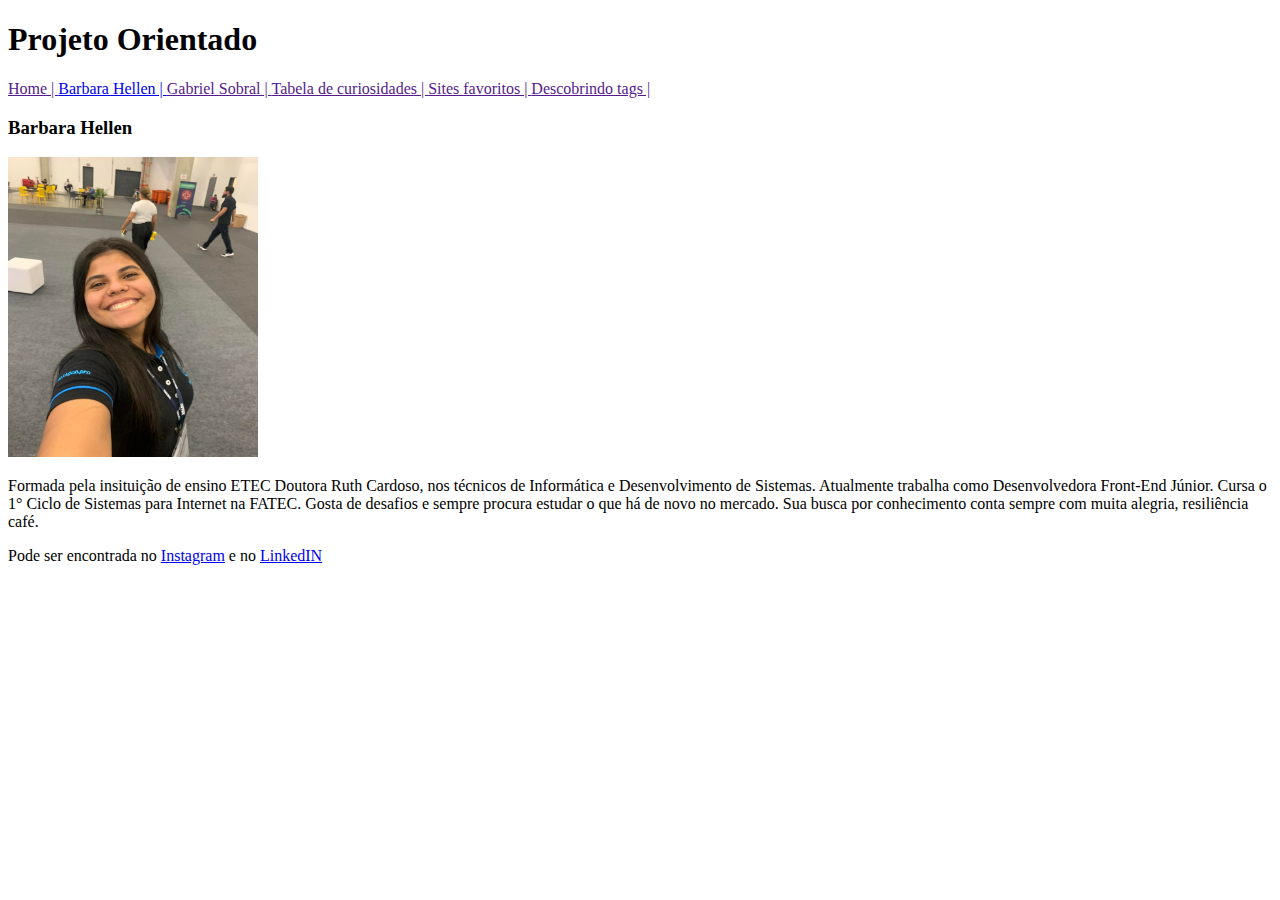
==== barbara.html @ 09fd54ff "adicionando perfil e arrumando navbar" ====
<!DOCTYPE html>
<html lang="pt-br">
<head>
    <meta charset="UTF-8">
    <meta name="viewport" content="width=device-width, initial-scale=1.0">
    <title>Projeto B1</title>
</head>
<body>
    <h1>Projeto Orientado</h1>
    <nav>
        <a href="">Home | </a>
        <a href="barbara.html">Barbara Hellen | </a> 
        <a href="">Gabriel Sobral | </a> 
        <a href="">Tabela de curiosidades | </a>
        <a href="">Sites favoritos | </a> 
        <a href="">Descobrindo tags | </a>
    </nav>
    <div>
        <div>
            <h3>Barbara Hellen</h3>
            <img src="./img/barbara.jpg" alt="Foto de Barbara Hellen" width="250" height="300">
            <p>Formada pela insituição de ensino ETEC Doutora Ruth Cardoso, nos técnicos de Informática e Desenvolvimento de Sistemas. Atualmente trabalha como Desenvolvedora Front-End Júnior. Cursa o 1° Ciclo de Sistemas para Internet na FATEC. Gosta de desafios e sempre procura estudar o que há de novo no mercado. Sua busca por conhecimento conta sempre com muita alegria, resiliência café. </p>
            <p>Pode ser encontrada no <a href="https://www.instagram.com/hbarb__/">Instagram</a> e no <a href="https://www.linkedin.com/in/barbara-hellen-2a0864161/">LinkedIN</a></p>
        </div>
    </div>
</body>
</html>
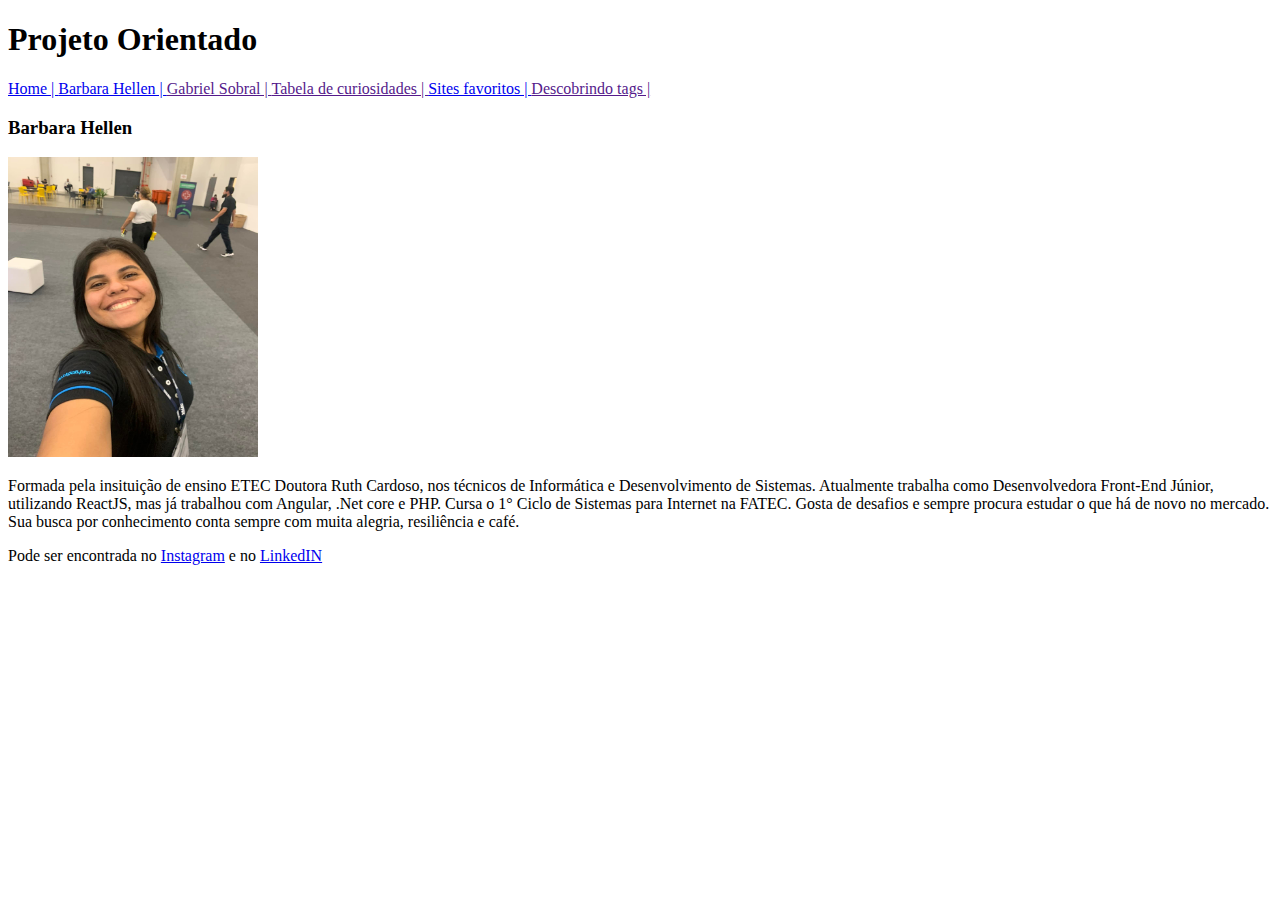
==== commit 83a6deef: "sites favoritos finalizados" ====
--- a/barbara.html
+++ b/barbara.html
@@ -8,18 +8,18 @@
 <body>
     <h1>Projeto Orientado</h1>
     <nav>
-        <a href="">Home | </a>
+        <a href="index.html">Home | </a>
         <a href="barbara.html">Barbara Hellen | </a> 
         <a href="">Gabriel Sobral | </a> 
         <a href="">Tabela de curiosidades | </a>
-        <a href="">Sites favoritos | </a> 
+        <a href="sites-favoritos.html">Sites favoritos | </a> 
         <a href="">Descobrindo tags | </a>
     </nav>
     <div>
         <div>
             <h3>Barbara Hellen</h3>
             <img src="./img/barbara.jpg" alt="Foto de Barbara Hellen" width="250" height="300">
-            <p>Formada pela insituição de ensino ETEC Doutora Ruth Cardoso, nos técnicos de Informática e Desenvolvimento de Sistemas. Atualmente trabalha como Desenvolvedora Front-End Júnior. Cursa o 1° Ciclo de Sistemas para Internet na FATEC. Gosta de desafios e sempre procura estudar o que há de novo no mercado. Sua busca por conhecimento conta sempre com muita alegria, resiliência café. </p>
+            <p>Formada pela insituição de ensino ETEC Doutora Ruth Cardoso, nos técnicos de Informática e Desenvolvimento de Sistemas. Atualmente trabalha como Desenvolvedora Front-End Júnior, utilizando ReactJS, mas já trabalhou com Angular, .Net core e PHP. Cursa o 1° Ciclo de Sistemas para Internet na FATEC. Gosta de desafios e sempre procura estudar o que há de novo no mercado. Sua busca por conhecimento conta sempre com muita alegria, resiliência e café. </p>
             <p>Pode ser encontrada no <a href="https://www.instagram.com/hbarb__/">Instagram</a> e no <a href="https://www.linkedin.com/in/barbara-hellen-2a0864161/">LinkedIN</a></p>
         </div>
     </div>
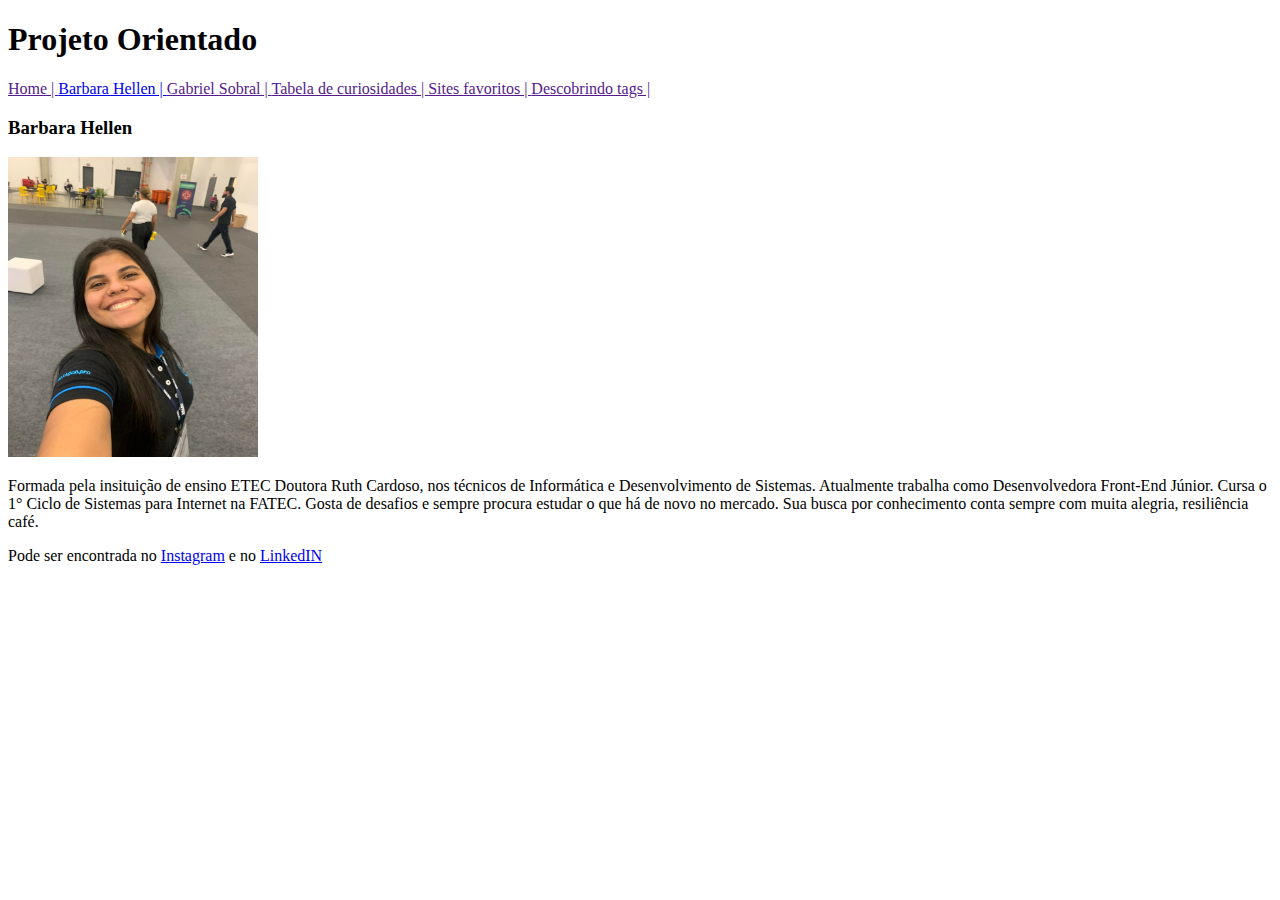
==== commit 0ed4fdca: "Merge pull request #1 from barbaragrinop/perfil-barbara-hellen" ====
--- a/barbara.html
+++ b/barbara.html
@@ -8,18 +8,18 @@
 <body>
     <h1>Projeto Orientado</h1>
     <nav>
-        <a href="index.html">Home | </a>
+        <a href="">Home | </a>
         <a href="barbara.html">Barbara Hellen | </a> 
         <a href="">Gabriel Sobral | </a> 
         <a href="">Tabela de curiosidades | </a>
-        <a href="sites-favoritos.html">Sites favoritos | </a> 
+        <a href="">Sites favoritos | </a> 
         <a href="">Descobrindo tags | </a>
     </nav>
     <div>
         <div>
             <h3>Barbara Hellen</h3>
             <img src="./img/barbara.jpg" alt="Foto de Barbara Hellen" width="250" height="300">
-            <p>Formada pela insituição de ensino ETEC Doutora Ruth Cardoso, nos técnicos de Informática e Desenvolvimento de Sistemas. Atualmente trabalha como Desenvolvedora Front-End Júnior, utilizando ReactJS, mas já trabalhou com Angular, .Net core e PHP. Cursa o 1° Ciclo de Sistemas para Internet na FATEC. Gosta de desafios e sempre procura estudar o que há de novo no mercado. Sua busca por conhecimento conta sempre com muita alegria, resiliência e café. </p>
+            <p>Formada pela insituição de ensino ETEC Doutora Ruth Cardoso, nos técnicos de Informática e Desenvolvimento de Sistemas. Atualmente trabalha como Desenvolvedora Front-End Júnior. Cursa o 1° Ciclo de Sistemas para Internet na FATEC. Gosta de desafios e sempre procura estudar o que há de novo no mercado. Sua busca por conhecimento conta sempre com muita alegria, resiliência café. </p>
             <p>Pode ser encontrada no <a href="https://www.instagram.com/hbarb__/">Instagram</a> e no <a href="https://www.linkedin.com/in/barbara-hellen-2a0864161/">LinkedIN</a></p>
         </div>
     </div>
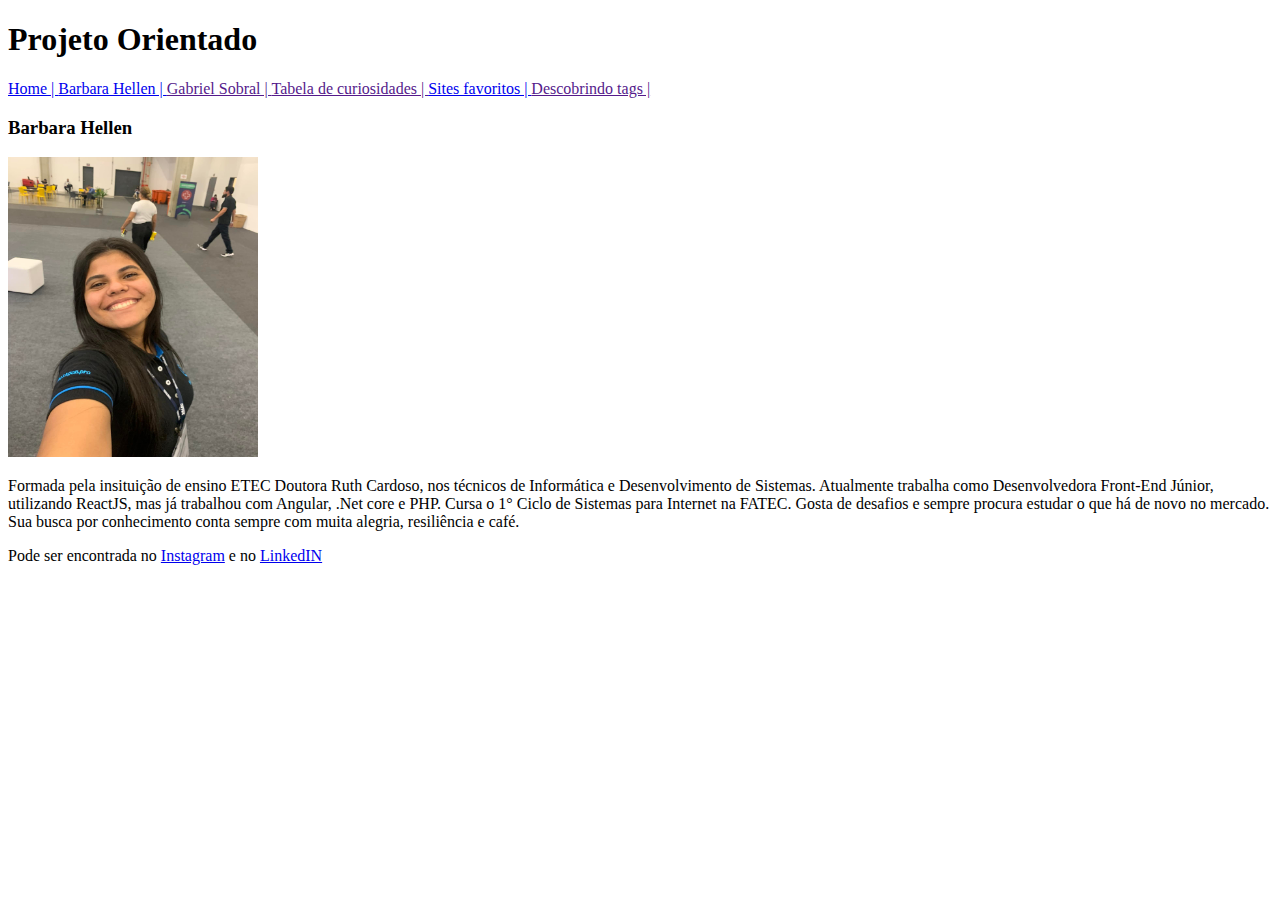
==== commit e02d3235: "Merge pull request #2 from barbaragrinop/sites-favoritos" ====
--- a/barbara.html
+++ b/barbara.html
@@ -8,18 +8,18 @@
 <body>
     <h1>Projeto Orientado</h1>
     <nav>
-        <a href="">Home | </a>
+        <a href="index.html">Home | </a>
         <a href="barbara.html">Barbara Hellen | </a> 
         <a href="">Gabriel Sobral | </a> 
         <a href="">Tabela de curiosidades | </a>
-        <a href="">Sites favoritos | </a> 
+        <a href="sites-favoritos.html">Sites favoritos | </a> 
         <a href="">Descobrindo tags | </a>
     </nav>
     <div>
         <div>
             <h3>Barbara Hellen</h3>
             <img src="./img/barbara.jpg" alt="Foto de Barbara Hellen" width="250" height="300">
-            <p>Formada pela insituição de ensino ETEC Doutora Ruth Cardoso, nos técnicos de Informática e Desenvolvimento de Sistemas. Atualmente trabalha como Desenvolvedora Front-End Júnior. Cursa o 1° Ciclo de Sistemas para Internet na FATEC. Gosta de desafios e sempre procura estudar o que há de novo no mercado. Sua busca por conhecimento conta sempre com muita alegria, resiliência café. </p>
+            <p>Formada pela insituição de ensino ETEC Doutora Ruth Cardoso, nos técnicos de Informática e Desenvolvimento de Sistemas. Atualmente trabalha como Desenvolvedora Front-End Júnior, utilizando ReactJS, mas já trabalhou com Angular, .Net core e PHP. Cursa o 1° Ciclo de Sistemas para Internet na FATEC. Gosta de desafios e sempre procura estudar o que há de novo no mercado. Sua busca por conhecimento conta sempre com muita alegria, resiliência e café. </p>
             <p>Pode ser encontrada no <a href="https://www.instagram.com/hbarb__/">Instagram</a> e no <a href="https://www.linkedin.com/in/barbara-hellen-2a0864161/">LinkedIN</a></p>
         </div>
     </div>
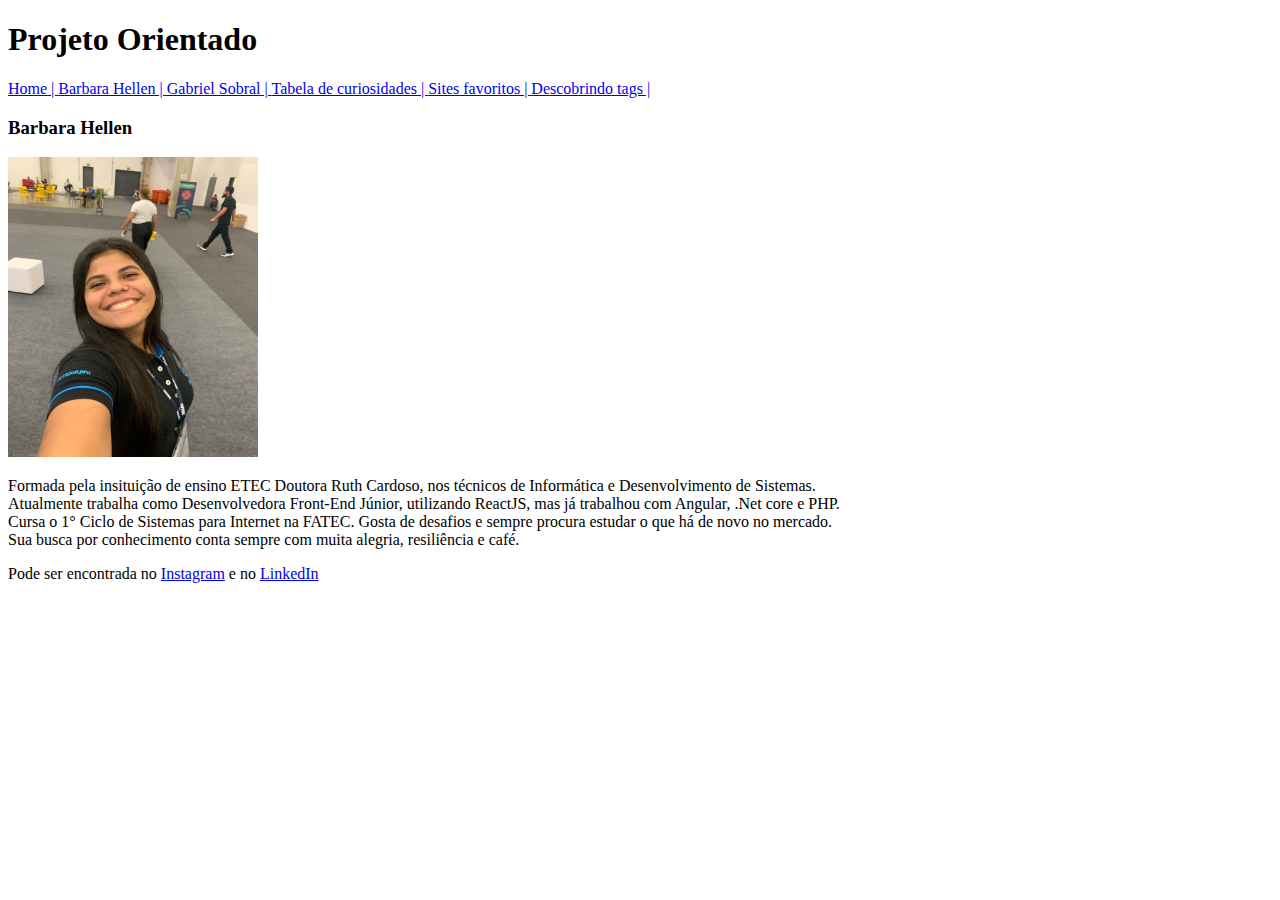
==== commit 66d530b0: "feat: finishing other tabs" ====
--- a/barbara.html
+++ b/barbara.html
@@ -9,19 +9,27 @@
     <h1>Projeto Orientado</h1>
     <nav>
         <a href="index.html">Home | </a>
-        <a href="barbara.html">Barbara Hellen | </a> 
-        <a href="">Gabriel Sobral | </a> 
-        <a href="">Tabela de curiosidades | </a>
+        <a href="#">Barbara Hellen | </a> 
+        <a href="gabriel.html">Gabriel Sobral | </a> 
+        <a href="curiosidades.html">Tabela de curiosidades | </a>
         <a href="sites-favoritos.html">Sites favoritos | </a> 
-        <a href="">Descobrindo tags | </a>
+        <a href="descobrindo.html">Descobrindo tags | </a>
     </nav>
     <div>
-        <div>
+        <main>
             <h3>Barbara Hellen</h3>
             <img src="./img/barbara.jpg" alt="Foto de Barbara Hellen" width="250" height="300">
-            <p>Formada pela insituição de ensino ETEC Doutora Ruth Cardoso, nos técnicos de Informática e Desenvolvimento de Sistemas. Atualmente trabalha como Desenvolvedora Front-End Júnior, utilizando ReactJS, mas já trabalhou com Angular, .Net core e PHP. Cursa o 1° Ciclo de Sistemas para Internet na FATEC. Gosta de desafios e sempre procura estudar o que há de novo no mercado. Sua busca por conhecimento conta sempre com muita alegria, resiliência e café. </p>
-            <p>Pode ser encontrada no <a href="https://www.instagram.com/hbarb__/">Instagram</a> e no <a href="https://www.linkedin.com/in/barbara-hellen-2a0864161/">LinkedIN</a></p>
-        </div>
+            <p>
+                Formada pela insituição de ensino ETEC Doutora Ruth Cardoso, nos técnicos de Informática e Desenvolvimento de Sistemas. <br>
+                Atualmente trabalha como Desenvolvedora Front-End Júnior, utilizando ReactJS, mas já trabalhou com Angular, .Net core e PHP. <br>
+                Cursa o 1° Ciclo de Sistemas para Internet na FATEC. Gosta de desafios e sempre procura estudar o que há de novo no mercado. <br>
+                Sua busca por conhecimento conta sempre com muita alegria, resiliência e café. 
+            </p>
+            <p>
+                Pode ser encontrada no <a href="https://www.instagram.com/hbarb__/">Instagram</a> 
+                e no <a href="https://www.linkedin.com/in/barbara-hellen-2a0864161/">LinkedIn</a>
+            </p>
+        </main>
     </div>
 </body>
 </html>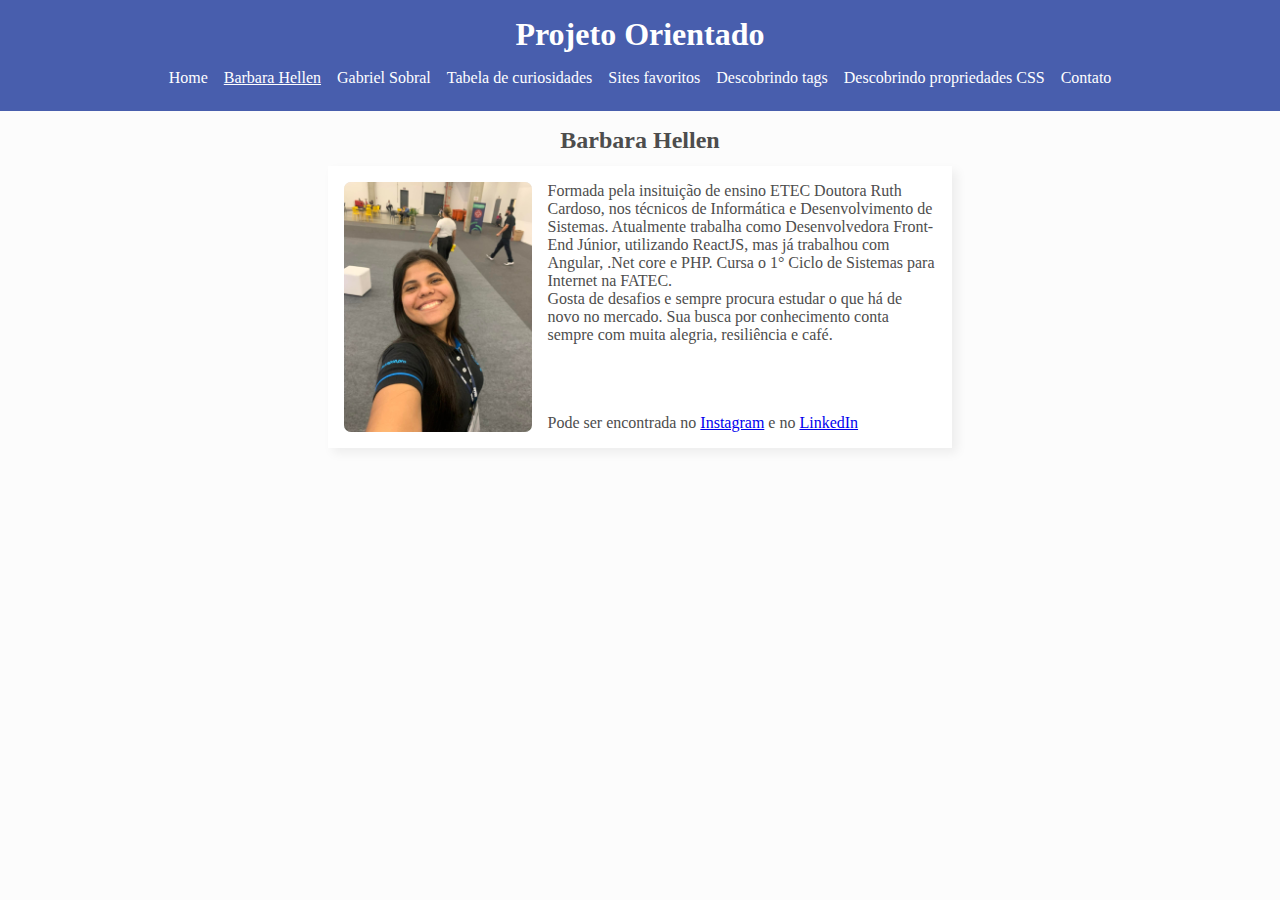
==== commit bf3f0b36: "feat: adding css to project" ====
--- a/barbara.html
+++ b/barbara.html
@@ -1,35 +1,55 @@
 <!DOCTYPE html>
 <html lang="pt-br">
+
 <head>
     <meta charset="UTF-8">
     <meta name="viewport" content="width=device-width, initial-scale=1.0">
-    <title>Projeto B1</title>
+    <link rel="stylesheet" href="style/global.css">
+    <link rel="stylesheet" href="style/student-detail.css">
+
+    <title>Sobre nós - Barbara</title>
 </head>
+
 <body>
-    <h1>Projeto Orientado</h1>
-    <nav>
-        <a href="index.html">Home | </a>
-        <a href="#">Barbara Hellen | </a> 
-        <a href="gabriel.html">Gabriel Sobral | </a> 
-        <a href="curiosidades.html">Tabela de curiosidades | </a>
-        <a href="sites-favoritos.html">Sites favoritos | </a> 
-        <a href="descobrindo.html">Descobrindo tags | </a>
-    </nav>
-    <div>
-        <main>
-            <h3>Barbara Hellen</h3>
-            <img src="./img/barbara.jpg" alt="Foto de Barbara Hellen" width="250" height="300">
-            <p>
-                Formada pela insituição de ensino ETEC Doutora Ruth Cardoso, nos técnicos de Informática e Desenvolvimento de Sistemas. <br>
-                Atualmente trabalha como Desenvolvedora Front-End Júnior, utilizando ReactJS, mas já trabalhou com Angular, .Net core e PHP. <br>
-                Cursa o 1° Ciclo de Sistemas para Internet na FATEC. Gosta de desafios e sempre procura estudar o que há de novo no mercado. <br>
-                Sua busca por conhecimento conta sempre com muita alegria, resiliência e café. 
-            </p>
-            <p>
-                Pode ser encontrada no <a href="https://www.instagram.com/hbarb__/">Instagram</a> 
-                e no <a href="https://www.linkedin.com/in/barbara-hellen-2a0864161/">LinkedIn</a>
-            </p>
-        </main>
-    </div>
+    <header>
+        <h1>Projeto Orientado</h1>
+        <nav>
+            <a href="index.html">Home  </a>
+            <a class="active" href="#">Barbara Hellen  </a>
+            <a href="gabriel.html">Gabriel Sobral  </a>
+            <a href="curiosidades.html">Tabela de curiosidades  </a>
+            <a href="sites-favoritos.html">Sites favoritos  </a>
+            <a href="descobrindo.html">Descobrindo tags  </a>
+            <a href="descobrindo-css.html">Descobrindo propriedades CSS  </a>
+            <a href="contato.html">Contato</a>
+        </nav>
+    </header>
+
+    <main>
+        <h2>Barbara Hellen</h2>
+
+        <div>
+            <img src="./img/barbara.jpg" alt="Foto de Gabriel Sobral" width="250" height="250">
+
+            <div>
+                <p>
+                    Formada pela insituição de ensino ETEC Doutora Ruth Cardoso, nos técnicos de Informática e
+                    Desenvolvimento de Sistemas.
+                    Atualmente trabalha como Desenvolvedora Front-End Júnior, utilizando ReactJS, mas já trabalhou com
+                    Angular, .Net core e PHP.
+                    Cursa o 1° Ciclo de Sistemas para Internet na FATEC.
+                </p>
+                <p>
+                    Gosta de desafios e sempre procura estudar o que há de novo no mercado.
+                    Sua busca por conhecimento conta sempre com muita alegria, resiliência e café.
+                </p>
+                <p>
+                    Pode ser encontrada no <a href="https://www.instagram.com/hbarb__/">Instagram</a>
+                    e no <a href="https://www.linkedin.com/in/barbara-hellen-2a0864161/">LinkedIn</a>
+                </p>
+            </div>
+        </div>
+    </main>
 </body>
+
 </html>--- a/style/global.css
+++ b/style/global.css
@@ -0,0 +1,76 @@
+* {
+  box-sizing: border-box;
+  margin: 0;
+  padding: 0;
+
+  font-family: Cambria, Cochin, Georgia, Times, 'Times New Roman', serif;
+}
+
+:root {
+  --primary: #485ead;
+  --secondary: #FFFFFF; 
+
+  --background: #FcFcFc;
+
+  --title: #1D1D1D;
+  --text: #4D4D4D;
+
+  --input-border: #929292;
+}
+
+body {
+  background-color: var(--background);
+}
+
+img {
+  box-shadow: inset 5px 5px 10px #00000020;
+}
+
+body > header {
+  width: 100%;
+  padding: 1rem;
+  background-color: var(--primary);
+
+  display: flex;
+  align-items: center;
+  flex-direction: column;
+  gap: 0.5rem;
+}
+
+p, span, h2, h3, h4 {
+  color: var(--text);
+  text-decoration: none;
+}
+
+body > header h1 {
+  color: var(--secondary);
+} 
+
+body > header nav {
+  display: flex;
+  align-items: center;
+  gap: 1rem;
+
+  margin: 0.5rem 0;
+}
+
+body > header nav a {
+  color: var(--secondary);
+  text-decoration: none;
+}
+body > header nav .active {
+  color: var(--secondary);
+  text-decoration: underline;
+}
+
+body > header nav a:hover {
+  text-decoration: underline;
+}
+
+body > main {
+  padding: 1rem;
+  display: flex;
+  flex-direction: column;
+  gap: 0.75rem;
+}
+
--- a/style/student-detail.css
+++ b/style/student-detail.css
@@ -0,0 +1,26 @@
+body > main > h2 {
+  margin: auto;
+}
+
+body > main > div {
+  padding: 1rem;
+  box-shadow: 5px 5px 10px #00000010;
+  background-color: var(--secondary);
+  display: flex;
+  gap: 1rem;
+  width: 50%;
+  margin: auto;
+}
+
+body > main > div > img {
+  border-radius: 7px;
+}
+
+body > main > div > div {
+  display: flex;
+  flex-direction: column;
+}
+
+body > main > div > div p:last-child {
+  margin-top: auto;
+}